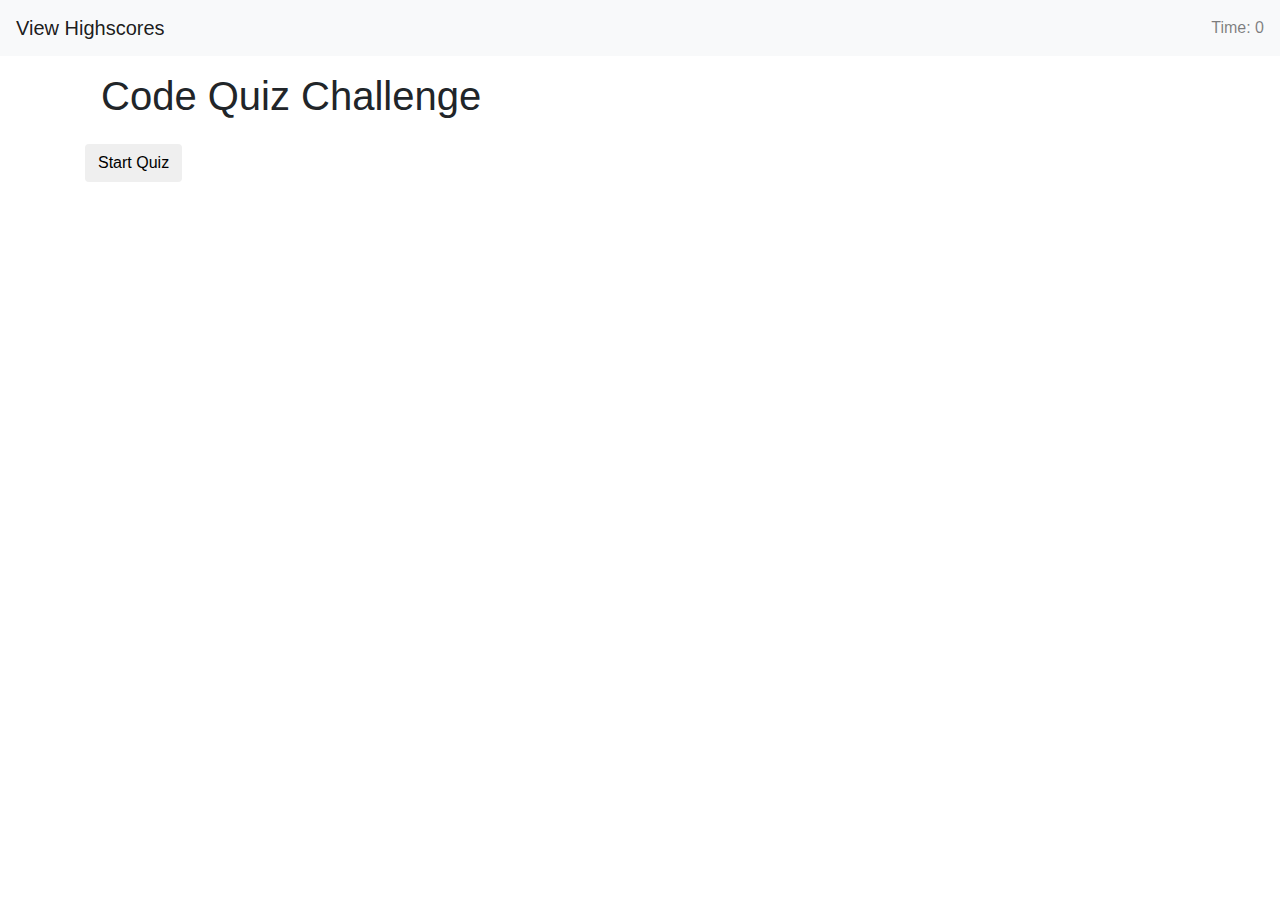
==== index.html @ 1141a2c7 "added navbar, title, and button to home page" ====
<!DOCTYPE html>
<html lang="en">
<head>
    <meta charset="UTF-8">
    <link rel="stylesheet" href="css/reset.css">
    <link rel="stylesheet" href="https://maxcdn.bootstrapcdn.com/bootstrap/4.0.0/css/bootstrap.min.css" integrity="sha384-Gn5384xqQ1aoWXA+058RXPxPg6fy4IWvTNh0E263XmFcJlSAwiGgFAW/dAiS6JXm" crossorigin="anonymous">
    <link rel="stylesheet" href="css/style.css">
    <title>Code Quiz</title>
</head>
<body>
    <nav class="navbar navbar-light bg-light">
    <a class="navbar-brand" href="#">View Highscores</a>
    <span class="navbar-text">
        Time: <span id="time-left">0</span>
    </span>
    </nav>
    <div class="container" id="home-body">
        <h1 class="p-3" id="home-title">Code Quiz Challenge</h1>
        <button type="button" id="start-btn" class="btn ml-auto mr-auto">Start Quiz</button>
    </div>
    
    <script src="https://code.jquery.com/jquery-3.2.1.slim.min.js" integrity="sha384-KJ3o2DKtIkvYIK3UENzmM7KCkRr/rE9/Qpg6aAZGJwFDMVNA/GpGFF93hXpG5KkN" crossorigin="anonymous"></script>
    <script src="https://cdnjs.cloudflare.com/ajax/libs/popper.js/1.12.9/umd/popper.min.js" integrity="sha384-ApNbgh9B+Y1QKtv3Rn7W3mgPxhU9K/ScQsAP7hUibX39j7fakFPskvXusvfa0b4Q" crossorigin="anonymous"></script>
    <script src="https://maxcdn.bootstrapcdn.com/bootstrap/4.0.0/js/bootstrap.min.js" integrity="sha384-JZR6Spejh4U02d8jOt6vLEHfe/JQGiRRSQQxSfFWpi1MquVdAyjUar5+76PVCmYl" crossorigin="anonymous"></script>
    <script src="javascript/questions.js"></script>
    <script src="javascript/script.js"></script>
</body>
</html>
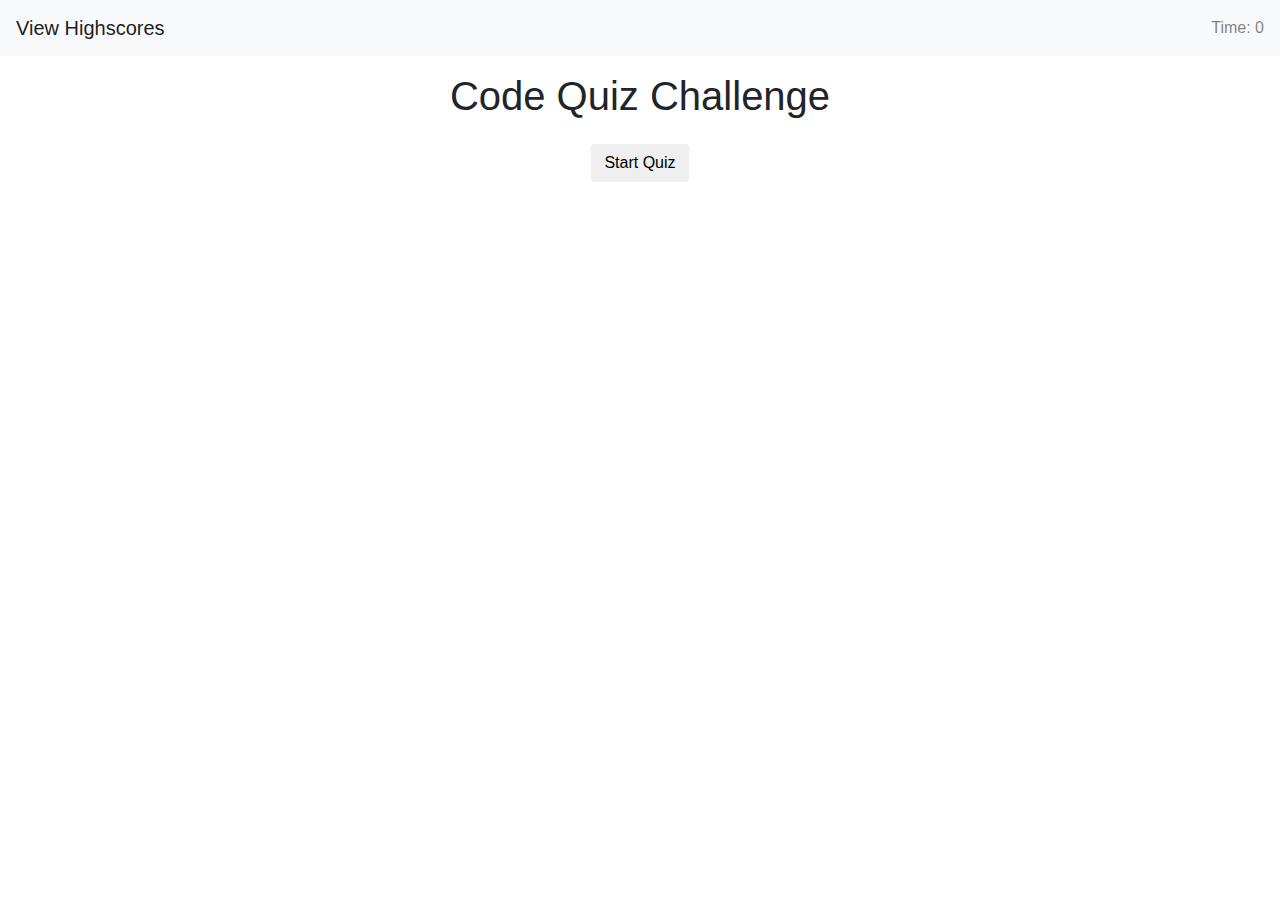
==== commit a0dade3e: "added links to highscores.html, fixed bugs for quiz, added form to submit highscore" ====
--- a/index.html
+++ b/index.html
@@ -9,7 +9,7 @@
 </head>
 <body>
     <nav class="navbar navbar-light bg-light">
-    <a class="navbar-brand" href="#">View Highscores</a>
+    <a class="navbar-brand" href="highscores.html">View Highscores</a>
     <span class="navbar-text">
         Time: <span id="time-left">0</span>
     </span>
--- a/css/style.css
+++ b/css/style.css
@@ -0,0 +1,7 @@
+#home-title{
+    text-align: center;
+}
+
+#start-btn{
+    display: block;
+}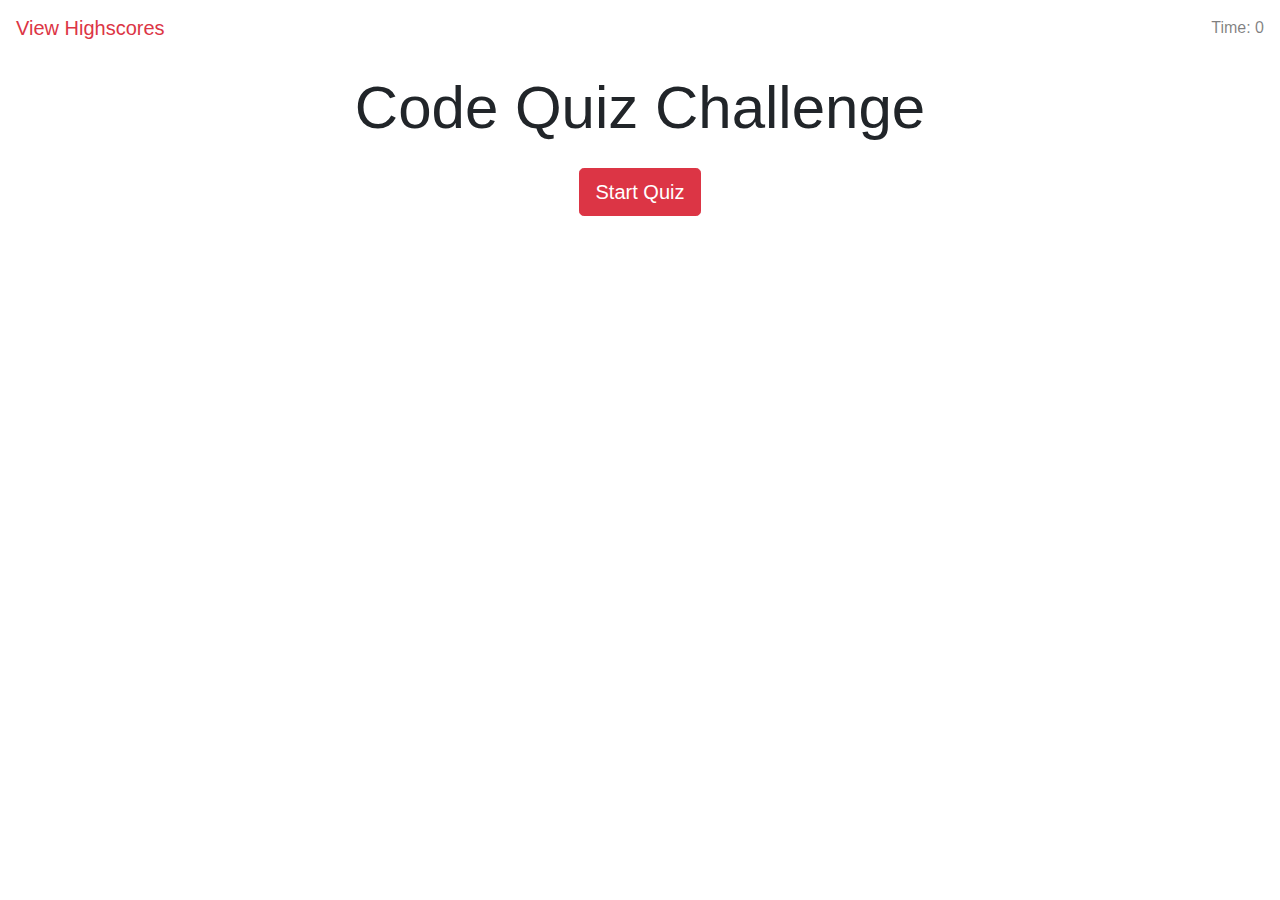
==== commit 2bdd87e4: "changed the score saving event from click to submit" ====
--- a/index.html
+++ b/index.html
@@ -2,21 +2,22 @@
 <html lang="en">
 <head>
     <meta charset="UTF-8">
+    <meta name="viewport" content="width=device-width, initial-scale=1, shrink-to-fit=no">
     <link rel="stylesheet" href="css/reset.css">
     <link rel="stylesheet" href="https://maxcdn.bootstrapcdn.com/bootstrap/4.0.0/css/bootstrap.min.css" integrity="sha384-Gn5384xqQ1aoWXA+058RXPxPg6fy4IWvTNh0E263XmFcJlSAwiGgFAW/dAiS6JXm" crossorigin="anonymous">
     <link rel="stylesheet" href="css/style.css">
     <title>Code Quiz</title>
 </head>
 <body>
-    <nav class="navbar navbar-light bg-light">
-    <a class="navbar-brand" href="highscores.html">View Highscores</a>
+    <nav class="navbar navbar-light bg-white">
+    <a class="navbar-brand text-danger" href="highscores.html">View Highscores</a>
     <span class="navbar-text">
         Time: <span id="time-left">0</span>
     </span>
     </nav>
     <div class="container" id="home-body">
         <h1 class="p-3" id="home-title">Code Quiz Challenge</h1>
-        <button type="button" id="start-btn" class="btn ml-auto mr-auto">Start Quiz</button>
+        <button type="button" id="start-btn" class="btn btn-lg btn-danger ml-auto mr-auto">Start Quiz</button>
     </div>
     
     <script src="https://code.jquery.com/jquery-3.2.1.slim.min.js" integrity="sha384-KJ3o2DKtIkvYIK3UENzmM7KCkRr/rE9/Qpg6aAZGJwFDMVNA/GpGFF93hXpG5KkN" crossorigin="anonymous"></script>
@@ -24,5 +25,6 @@
     <script src="https://maxcdn.bootstrapcdn.com/bootstrap/4.0.0/js/bootstrap.min.js" integrity="sha384-JZR6Spejh4U02d8jOt6vLEHfe/JQGiRRSQQxSfFWpi1MquVdAyjUar5+76PVCmYl" crossorigin="anonymous"></script>
     <script src="javascript/questions.js"></script>
     <script src="javascript/script.js"></script>
+    <script>startBtn.addEventListener("click",startQuiz);</script>
 </body>
 </html>--- a/css/style.css
+++ b/css/style.css
@@ -1,7 +1,32 @@
 #home-title{
     text-align: center;
+    font-size: 60px;
 }
 
 #start-btn{
     display: block;
+}
+
+.container{
+    display: block;
+    /* margin-left: 500px;
+    margin-right: 500px; */
+}
+
+@media screen and (max-width: 767px){
+    #home-title{
+        font-size: 50px;
+    }
+}
+
+@media screen and (max-width: 534px){
+    #home-title{
+        font-size: 40px;
+    }
+}
+
+@media screen and (max-width: 440px){
+    #home-title{
+        font-size: 30px;
+    }
 }